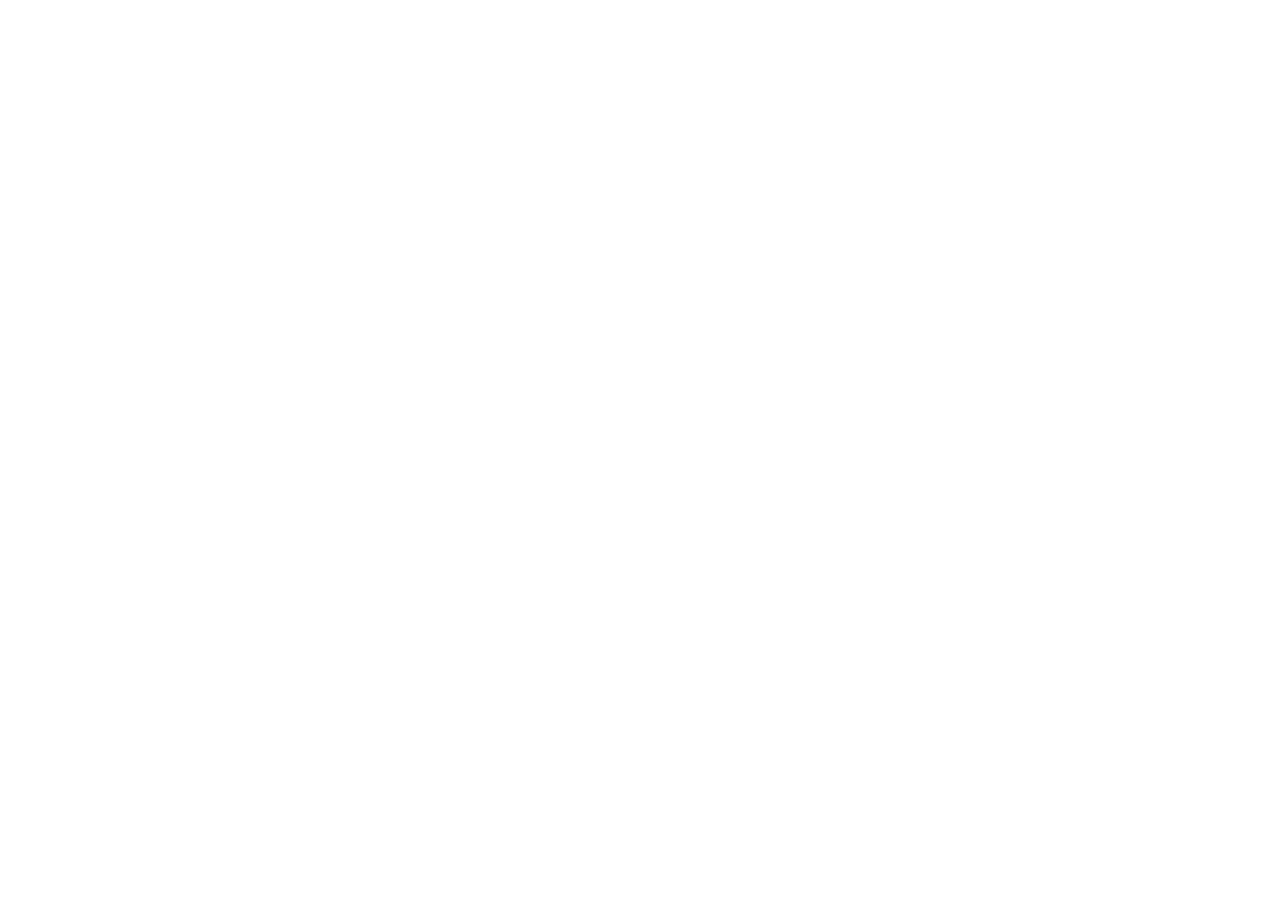
==== solution.html @ 68ec2606 "xd" ====
<!DOCTYPE html>
<html lang="en">

<head>
    <meta charset="UTF-8">
    <meta name="viewport" content="width=device-width, initial-scale=1.0">
    <title>Document</title>
</head>

<body>

</body>

</html>
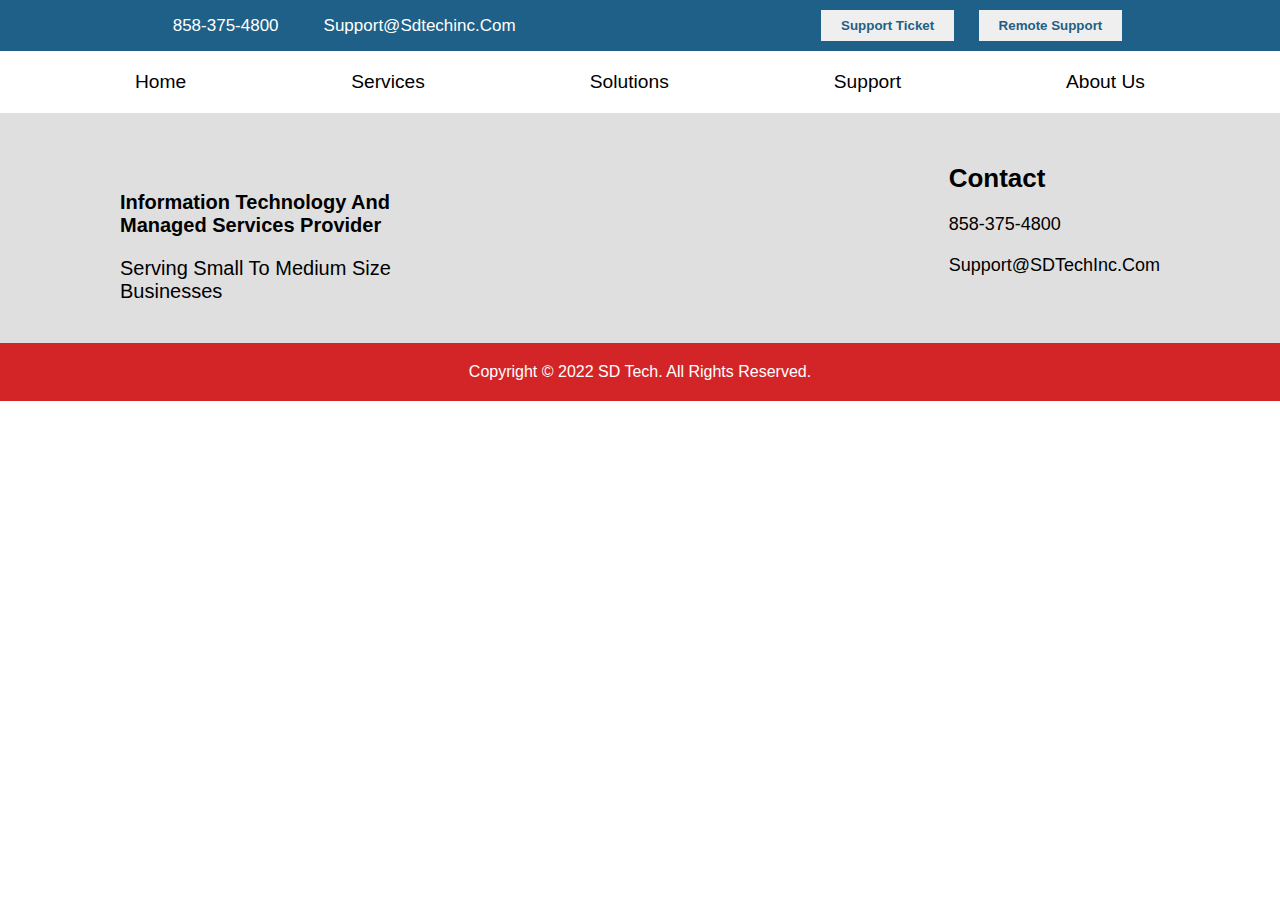
==== commit ca78bcd0: "git config list test" ====
--- a/solution.html
+++ b/solution.html
@@ -2,12 +2,99 @@
 <html lang="en">
 
 <head>
-    <meta charset="UTF-8">
-    <meta name="viewport" content="width=device-width, initial-scale=1.0">
-    <title>Document</title>
+    <meta charset="UTF-8" />
+    <meta name="viewport" content="width=device-width, initial-scale=1.0" />
+    <title>
+        SD Tech | solution
+    </title>
+    <link rel="icon" href="https://sdtechinc.com/wp-content/uploads/2022/01/cropped-sd_tech-logo-fav-icon-32x32.png"
+        sizes="32x32" />
+    <link rel="stylesheet" href="./assets/css/style.css" />
+    <link rel="stylesheet" href="https://cdnjs.cloudflare.com/ajax/libs/font-awesome/6.5.2/css/all.min.css"
+        integrity="sha512-SnH5WK+bZxgPHs44uWIX+LLJAJ9/2PkPKZ5QiAj6Ta86w+fsb2TkcmfRyVX3pBnMFcV7oQPJkl9QevSCWr3W6A=="
+        crossorigin="anonymous" referrerpolicy="no-referrer" />
 </head>
 
 <body>
+    <header>
+        <div class="header-container">
+
+            <div class="header-contact">
+                <div class="number">
+                    <i class="fa-solid fa-phone" style="color: #ffffff" aria-label="Phone"></i>
+                    <a href="tel:858-375-4800">858-375-4800</a>
+                </div>
+                <div class="mail">
+                    <i class="fa-regular fa-envelope" style="color: #ffffff" aria-label="Email"></i>
+                    <a href="mailto:support@sdtechinc.com">support@sdtechinc.com</a>
+                </div>
+            </div>
+
+            <div class="header-support">
+                <button>support ticket</button>
+                <button>remote support</button>
+            </div>
+
+        </div>
+    </header>
+
+    <!-- header section end here  -->
+    <nav>
+        <div class="navbar">
+            <ul class="nav-links">
+                <li><a href="./index.html">home</a></li>
+
+                <li class="hunter">
+                    <a href="">Services</a>
+                    <i class="fas fa-angle-down"></i>
+
+                    <ul class="service-list">
+                        <li><a href="">Managed Services</a></li>
+                        <li><a href="">IT consulting</a></li>
+                        <li><a href="">network security</a></li>
+                        <li><a href="">cloud computing</a></li>
+                    </ul>
+                </li>
+
+                <li><a href="./solution.html">solutions</a></li>
+                <li><a href="./support.html">support</a></li>
+                <li><a href="./about.html">about us</a></li>
+            </ul>
+        </div>
+    </nav>
+
+
+
+    <footer>
+        <div class="footer-container">
+            <div class="left-part">
+                <img src="https://sdtechinc.com/wp-content/uploads/2022/01/footer_logo.png" alt="">
+                <p class="first">Information Technology and
+                    Managed Services Provider</p>
+                <p>Serving small to medium size businesses
+
+                </p>
+            </div>
+            <div class="right-part">
+                <h3>contact</h3>
+                <div>
+
+                    <a href="tel:8583754800">858-375-4800</a>
+                </div>
+                <div>
+
+                    <a href="mailto:Support@SDTechInc.com">Support@SDTechInc.com</a>
+                </div>
+
+            </div>
+        </div>
+        <div class="copy-right">
+            <span>Copyright © 2022 SD Tech. All Rights Reserved.
+
+            </span>
+        </div>
+
+    </footer>
 
 </body>
 
--- a/assets/css/style.css
+++ b/assets/css/style.css
@@ -0,0 +1,784 @@
+* {
+    margin: 0;
+    padding: 0;
+    text-transform: capitalize;
+    box-sizing: border-box;
+    font-family: Arial, Helvetica, sans-serif;
+}
+
+a {
+    text-decoration: none;
+    color: black;
+}
+
+li {
+    list-style: none;
+}
+
+header {
+    background-color: #1e6087;
+    padding: 10px;
+}
+
+.header-container {
+    display: flex;
+    justify-content: space-around;
+    align-items: center;
+}
+
+.header-contact {
+    display: flex;
+    justify-content: center;
+    align-items: center;
+}
+
+.header-contact a {
+    font-size: 17px;
+    color: #ffff;
+}
+
+.header-contact .number,
+.header-contact .mail {
+    margin: 0 20px 0 20px;
+}
+
+.header-contact .number i,
+.header-contact .mail i {
+    margin: 0 5px 0 0;
+}
+
+.header-support button {
+    padding: 8px 20px;
+    color: #1e6087;
+    margin: 0 10px;
+    font-weight: 600;
+    transition: transform 0.4s ease-in;
+    border: none;
+}
+
+.header-support button:hover {
+    cursor: pointer;
+    transform: scale(1.03);
+}
+
+@media only screen and (max-width: 428px) {
+
+    /* header  */
+    header {
+        display: none;
+    }
+
+}
+
+/* nav style start here  */
+.navbar .nav-links {
+    display: flex;
+    justify-content: space-evenly;
+    align-items: center;
+    gap: 10px;
+    position: relative;
+}
+
+.nav-links li {
+    padding: 20px;
+}
+
+.navbar .nav-links li a {
+    font-size: larger;
+    font-weight: 500;
+}
+
+.service-list {
+    display: none;
+    width: 15%;
+    position: absolute;
+    top: 70%;
+    left: 27vw;
+    border-top: 3px solid #1e6087;
+    /* background-color: black; */
+    background-color: #ffff;
+}
+
+.service-list li a {
+    /* color: white; */
+    transition: all 0.5s ease-in-out;
+}
+
+.service-list li :hover {
+    color: #1e6087;
+    padding-left: 10px;
+}
+
+/* .nav-links>li:nth-child(2):hover .service-list {
+    display: block;
+} */
+
+.nav-links .hunter:hover .service-list {
+    display: block;
+}
+
+@media only screen and (max-width: 428px) {
+    .navbar .nav-links {
+        overflow-x: scroll;
+    }
+
+    .nav-links li {
+        font-size: 14px;
+    }
+
+    .nav-links i {
+        display: none;
+    }
+}
+
+/* image with text style s */
+
+.main-banner-container {
+    height: 70vh;
+    background-image: url("https://sdtechinc.com/wp-content/uploads/2022/01/banner-sd.jpg");
+    background-size: cover;
+    background-position: center center;
+    background-repeat: no-repeat;
+    display: flex;
+    justify-content: center;
+    align-items: center;
+}
+
+.main-content {
+    display: flex;
+    justify-content: center;
+    align-items: center;
+    flex-direction: column;
+    gap: 30px;
+}
+
+.main-banner-container .main-content h1 {
+    color: #ffff;
+    font-size: 47px;
+    font-weight: 900;
+    width: 50vw;
+    text-transform: none;
+    text-align: center;
+}
+
+.main-banner-container .main-content h2 {
+    color: #ffff;
+    font-size: 27px;
+    font-weight: 100;
+    letter-spacing: 7px;
+    text-align: center;
+}
+
+.main-banner-container .main-content button {
+    padding: 10px 45px;
+    font-size: 18px;
+    color: #1e6087;
+    transition: all 0.3s ease-in-out;
+}
+
+.main-banner-container .main-content button:hover {
+    color: white;
+    cursor: pointer;
+    background-color: transparent;
+    border: 2px solid white;
+}
+
+@media only screen and (max-width: 428px) {
+    .main-content {
+        gap: 40px;
+    }
+
+    .main-banner-container .main-content h1 {
+        font-size: 27px;
+        font-weight: 700;
+        width: 80vw;
+    }
+
+    .main-banner-container .main-content h2 {
+        font-size: 16px;
+        letter-spacing: 4px;
+        color: #9ca0a9;
+    }
+}
+
+@media only screen and (min-width: 429px) and (max-width: 834px) {
+    .main-banner-container {
+        height: 50vh;
+    }
+
+    .main-content {
+        gap: 40px;
+    }
+
+    .main-banner-container .main-content h1 {
+        font-size: 35px;
+        font-weight: 700;
+        width: 60vw;
+        line-height: 1.2;
+    }
+
+    .main-banner-container .main-content h2 {
+        font-size: 16px;
+        letter-spacing: 8px;
+    }
+}
+
+/* our service start here  */
+.service .our-service h2 {
+    font-size: 45px;
+    font-weight: 800;
+    color: #216e9b;
+    text-align: center;
+    margin: 30px 0;
+}
+
+.our-service .service-type {
+    display: flex;
+    justify-content: space-evenly;
+    align-items: center;
+    margin: 70px 0;
+}
+
+.our-service .service-type .row-1,
+.our-service .service-type .row-2 {
+    display: flex;
+    justify-content: center;
+    align-items: center;
+    flex-direction: column;
+    gap: 15px;
+}
+
+.our-service .service-type .row-1 a,
+.our-service .service-type .row-2 a {
+    font-size: 22px;
+    color: #216e9b;
+    font-weight: 700;
+}
+
+.our-service .service-type .row-1 img,
+.our-service .service-type .row-2 img {
+    height: 4rem;
+}
+
+@media only screen and (max-width: 428px) {
+    .service .our-service h2 {
+        font-size: 25px;
+    }
+
+    .our-service .service-type {
+        flex-direction: column;
+        margin: 0;
+    }
+
+    .our-service .service-type .row-1,
+    .our-service .service-type .row-2 {
+        gap: 20px;
+        margin: 15px 0;
+    }
+
+    .our-service .service-type .row-1 a,
+    .our-service .service-type .row-2 a {
+        font-size: 18px;
+    }
+
+    .our-service .service-type .row-1 img,
+    .our-service .service-type .row-2 img {
+        height: 3.5rem;
+    }
+}
+
+@media only screen and (min-width: 429px) and (max-width: 835px) {
+    .service .our-service h2 {
+        font-size: 35px;
+    }
+
+    .our-service .service-type {
+        flex-wrap: wrap;
+        margin: 0;
+    }
+
+    .our-service .service-type .row-1,
+    .our-service .service-type .row-2 {
+        flex-basis: 36%;
+        margin: 20px 0;
+    }
+
+    .our-service .service-type .row-1 a,
+    .our-service .service-type .row-2 a {
+        font-size: 18px;
+    }
+
+    .our-service .service-type .row-1 img,
+    .our-service .service-type .row-2 img {
+        height: 4rem;
+    }
+}
+
+/* solution for business start here  */
+.solution-business {
+    margin: 100px auto;
+}
+
+.solution-business h2 {
+    font-size: 45px;
+    font-weight: 800;
+    color: #216e9b;
+    text-align: center;
+    margin-bottom: 50px;
+}
+
+.solution-business .solution-flex {
+    display: flex;
+    justify-content: center;
+    align-items: center;
+    gap: 3rem;
+}
+
+.solution-business .solution-flex img {
+    height: 25rem;
+}
+
+.solution-flex .solution-text {
+    width: 35rem;
+}
+
+.solution-flex .solution-text p {
+    font-size: 18px;
+    line-height: 1.5;
+    font-weight: 500;
+    color: #393939;
+    margin: 15px 0;
+}
+
+.solution-flex .solution-text button {
+    color: white;
+    background-color: #d32527;
+    padding: 15px 45px;
+    border: 2px solid #d32527;
+    font-size: 18px;
+    margin: 10px 0;
+    transition: background-color 0.3s ease-in-out;
+}
+
+.solution-flex .solution-text button:hover {
+    background-color: white;
+    color: #d32527;
+    border: 2px solid #d32527;
+    cursor: pointer;
+}
+
+@media only screen and (max-width: 428px) {
+    .solution-business {
+        margin: 50px auto;
+    }
+
+    .solution-business h2 {
+        font-size: 22px;
+    }
+
+    .solution-business .solution-flex {
+        gap: 10px;
+        flex-direction: column;
+    }
+
+    .solution-business .solution-flex img {
+        height: 15rem;
+    }
+
+    .solution-flex .solution-text {
+        width: 90vw;
+        margin: 15px auto;
+    }
+
+    .solution-flex .solution-text p {
+        font-size: 16px;
+        line-height: 1.3;
+        font-weight: 100;
+        margin: 15px 0;
+        text-align: center;
+    }
+
+    .solution-flex .solution-text .btn {
+        text-align: center;
+    }
+
+    .solution-flex .solution-text button {
+        padding: 10px 35px;
+        border: 2px solid #d32527;
+        font-size: 16px;
+    }
+}
+
+@media only screen and (min-width: 439px) and (max-width: 838px) {
+    .solution-business {
+        margin: 50px auto;
+    }
+
+    .solution-business h2 {
+        font-size: 22px;
+    }
+
+    .solution-business .solution-flex {
+        gap: 10px;
+        flex-direction: column;
+    }
+
+    .solution-business .solution-flex img {
+        height: 35rem;
+    }
+
+    .solution-flex .solution-text {
+        width: 70vw;
+        margin: 15px auto;
+    }
+
+    .solution-flex .solution-text p {
+        font-size: 18px;
+        line-height: 1.2;
+        font-weight: 100;
+        margin: 15px 0;
+        text-align: center;
+    }
+
+    .solution-flex .solution-text .btn {
+        text-align: center;
+    }
+
+    .solution-flex .solution-text button {
+        padding: 10px 35px;
+        border: 2px solid #d32527;
+        font-size: 16px;
+    }
+}
+
+/* client testimonal style  */
+.client-testimonial {
+    background-image: url(https://sdtechinc.com/wp-content/uploads/2022/01/client_says.jpg);
+    background-position: center;
+    background-repeat: no-repeat;
+    height: 80vh;
+}
+
+.client-testimonial .client-review {
+    padding: 30px;
+}
+
+.client-testimonial .client-review h3 {
+    font-size: 45px;
+    font-weight: 700;
+    text-align: center;
+    color: white;
+    padding: 30px;
+}
+
+.client-testimonial .client-review p {
+    font-size: 18px;
+    text-align: center;
+    color: white;
+    line-height: 1.6;
+}
+
+.client-testimonial .client-review span {
+    display: block;
+    text-align: center;
+    margin: 10px 0;
+    color: white;
+    font-size: 18px;
+}
+
+.client-testimonial .client-review span:nth-child(1) {
+    font-size: 28px;
+    font-weight: 700;
+}
+
+/* support style start here  */
+.support {
+    padding: 3rem;
+}
+
+.support h3 {
+    font-size: 42px;
+    font-weight: 900;
+    text-align: center;
+    color: #216e9b;
+}
+
+.support .support-type {
+    display: flex;
+    justify-content: space-evenly;
+    align-items: center;
+    margin: 3rem auto;
+}
+
+.support .support-type div {
+    width: 25rem;
+}
+
+.support .support-type div p {
+    font-size: 24px;
+    font-weight: 500;
+    line-height: 1.4;
+    text-align: center;
+}
+
+.support .support-type div .support-a {
+    text-align: center;
+    font-size: 20px;
+    margin: 50px 0;
+}
+
+.support .support-type div .support-a a {
+    color: white;
+    background-color: #d32527;
+    padding: 10px 20px;
+    transition: all 0.3s ease-in-out;
+}
+
+.support .support-type div .support-a a:hover {
+    color: #d32527;
+    background-color: white;
+    border: 2px solid #d32527;
+}
+
+
+@media only screen and (max-width: 428px) {
+    .client-testimonial .client-review {
+        padding: 10px;
+    }
+
+    .client-testimonial {
+
+        height: 100vh;
+    }
+
+    .client-testimonial .client-review h3 {
+        font-size: 25px;
+        padding: 20px 0;
+
+
+    }
+
+    .client-testimonial .client-review p {
+        font-size: 14px;
+        text-align: left;
+
+    }
+
+    .client-testimonial .client-review span {
+        display: block;
+        text-align: center;
+        margin: 10px 0;
+        color: white;
+        font-size: 14px;
+    }
+
+    .client-testimonial .client-review span:nth-child(1) {
+        font-size: 20px;
+        font-weight: 600;
+    }
+
+    /* support  */
+    .support .support-type {
+        flex-direction: column;
+    }
+
+    .support .support-type div p {
+        font-size: 18px;
+    }
+
+}
+
+
+@media only screen and (min-width:429px) and (max-width: 834px) {
+    .support {
+        padding: 1.5rem;
+    }
+
+    .support .support-type div {
+        width: 42vw;
+    }
+
+    .support .support-type div p {
+        font-size: 20px;
+    }
+
+}
+
+.contact-us {
+    background-image: url(https://sdtechinc.com/wp-content/uploads/2022/01/touch.jpg);
+    background-position: center;
+    background-repeat: no-repeat;
+    background-size: cover;
+    height: 90vh;
+}
+
+.contact-us h3 {
+    text-align: center;
+    font-size: 42px;
+    color: white;
+    padding: 30px;
+}
+
+.contact-us .contact-form {
+    display: flex;
+    justify-content: center;
+    align-items: center;
+}
+
+.contact-form form div {
+    margin: 20px 0;
+}
+
+.contact-form form div input,
+.contact-form form div textarea {
+    padding: 15px;
+    width: 35rem;
+    background-color: transparent;
+    border: 2px white solid;
+    outline: none;
+    color: white;
+    caret-color: white;
+
+}
+
+.contact-form form div input::placeholder,
+.contact-form form div textarea::placeholder {
+    color: white;
+}
+
+.contact-form form input[type="submit"] {
+    padding: 10px 50px;
+    background: white;
+    border: none;
+    color: #216e9b;
+    font-size: 18px;
+}
+
+.contact-form form input[type="submit"]:hover {
+    background-color: transparent;
+    color: white;
+    border: 2px solid white;
+    cursor: pointer;
+
+}
+
+@media only screen and (max-width:428px) {
+    .contact-us h3 {
+        font-size: 32px;
+
+    }
+
+    .contact-form form div input,
+    .contact-form form div textarea {
+        padding: 15px;
+        width: 20rem;
+
+
+    }
+
+}
+
+/* out partner style  */
+.our-partner h3 {
+    font-size: 42px;
+    font-weight: 700;
+    color: #216e9b;
+    text-align: center;
+    margin: 20px 0;
+
+}
+
+.our-partner .partner-list {
+    margin: 40px 10px;
+    display: flex;
+    justify-content: space-evenly;
+    align-items: center;
+    gap: 10px;
+}
+
+.our-partner .partner-list .row-1 img {
+    height: 4rem;
+
+}
+
+.our-partner .partner-list .row-1:nth-child(2) img {
+    height: 2rem;
+}
+
+@media only screen and (max-width:428px) {
+    .our-partner .partner-list {
+        flex-direction: column;
+    }
+
+}
+
+@media only screen and (min-width:429px)and (max-width:834px) {
+    .our-partner .partner-list .row-1 img {
+        height: 3rem;
+
+    }
+
+    .our-partner .partner-list .row-1:nth-child(2) img {
+        height: 1.5rem;
+    }
+
+}
+
+
+/* footer style */
+footer .footer-container {
+    background-color: #dfdfdf;
+    display: flex;
+    justify-content: space-between;
+    align-items: flex-start;
+    padding: 40px 120px;
+}
+
+footer .footer-container .left-part img {
+    height: 4rem;
+}
+
+footer .footer-container .left-part p {
+    font-size: 20px;
+    font-weight: 100;
+    width: 20rem;
+
+
+}
+
+footer .footer-container .left-part .first {
+    font-weight: 600;
+    width: 20rem;
+    margin: 20px 0;
+
+}
+
+footer .footer-container .right-part h3 {
+    font-size: 26px;
+    padding: 10px 0;
+}
+
+footer .footer-container .right-part div {
+    padding: 10px 0;
+    font-size: 18px;
+}
+
+footer .copy-right {
+    background-color: #d32527;
+    text-align: center;
+    color: white;
+    font-size: 16px;
+    padding: 20px;
+}
+
+@media only screen and (max-width:428px) {
+    footer .footer-container {
+        flex-direction: column;
+        padding: 40px 20px;
+    }
+
+    footer .footer-container .right-part h3 {
+        font-size: 20px;
+    }
+
+}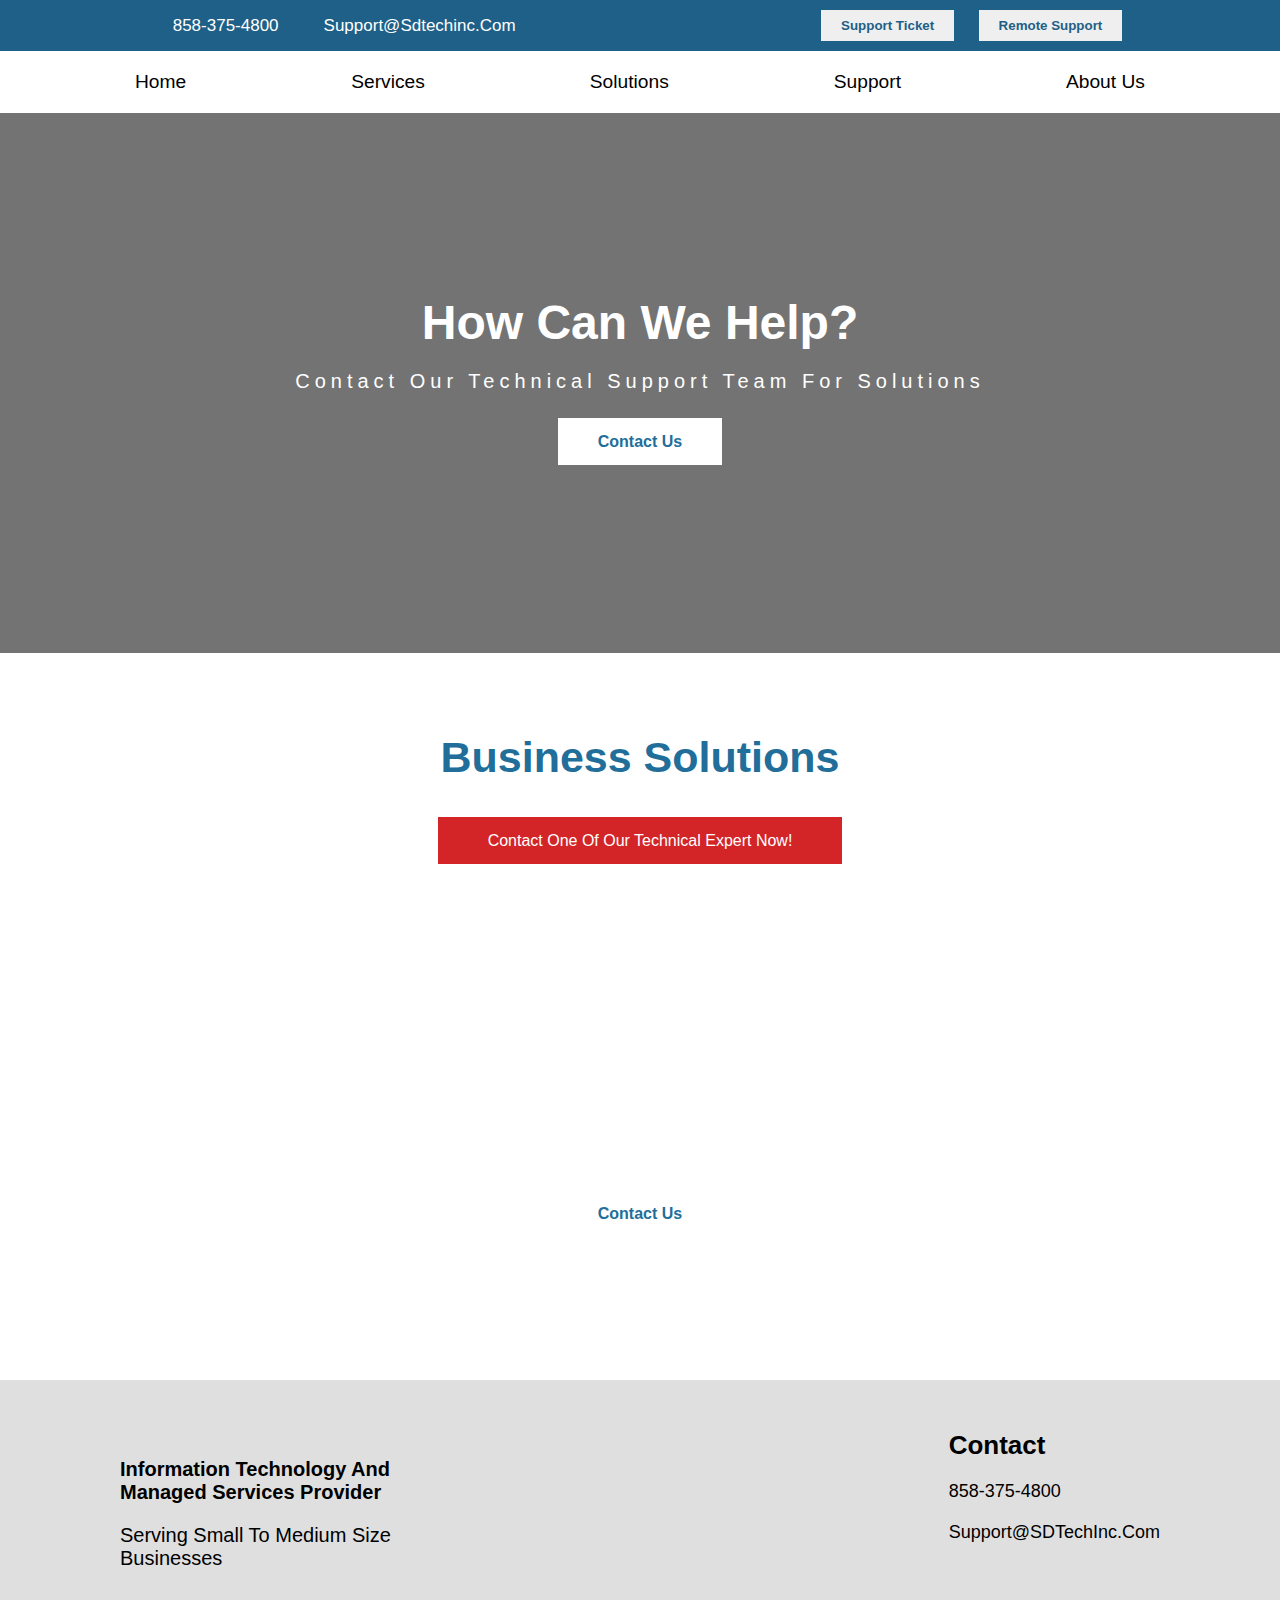
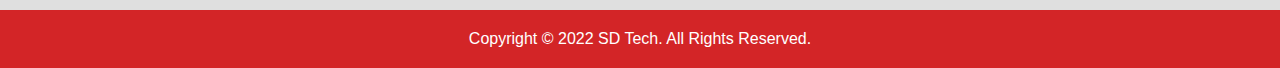
==== commit 92ac05ee: "solution complete" ====
--- a/solution.html
+++ b/solution.html
@@ -10,6 +10,7 @@
     <link rel="icon" href="https://sdtechinc.com/wp-content/uploads/2022/01/cropped-sd_tech-logo-fav-icon-32x32.png"
         sizes="32x32" />
     <link rel="stylesheet" href="./assets/css/style.css" />
+    <link rel="stylesheet" href="./assets/css/about.css">
     <link rel="stylesheet" href="https://cdnjs.cloudflare.com/ajax/libs/font-awesome/6.5.2/css/all.min.css"
         integrity="sha512-SnH5WK+bZxgPHs44uWIX+LLJAJ9/2PkPKZ5QiAj6Ta86w+fsb2TkcmfRyVX3pBnMFcV7oQPJkl9QevSCWr3W6A=="
         crossorigin="anonymous" referrerpolicy="no-referrer" />
@@ -65,6 +66,38 @@
 
 
 
+    <main>
+        <div class="solution-container ">
+            <div class="about-us">
+                <h1>How Can We Help?
+                </h1>
+                <p>Contact our technical support team for solutions</p>
+                <div>
+                    <a href="#">contact us</a>
+                </div>
+            </div>
+        </div>
+
+        <div class="business-solution">
+            <h2>Business Solutions
+            </h2>
+            <a href="">contact one of our technical expert now!</a>
+        </div>
+
+
+
+        <div class="contact-us">
+            <div class="about-us">
+                <h2>Contact One of Our Experts</h2>
+                <p>Serving small to medium size businesses</p>
+                <div>
+                    <a href="#">contact us</a>
+                </div>
+            </div>
+        </div>
+    </main>
+
+
     <footer>
         <div class="footer-container">
             <div class="left-part">
--- a/assets/css/about.css
+++ b/assets/css/about.css
@@ -0,0 +1,261 @@
+* {
+    margin: 0;
+    padding: 0;
+    box-sizing: border-box;
+    text-transform: capitalize;
+}
+
+.about-container {
+    background-image: url(https://sdtechinc.com/wp-content/uploads/2022/01/about-us-banner.jpg);
+    height: 60vh;
+    background-position: center;
+    background-repeat: no-repeat;
+    background-size: cover;
+    display: flex;
+    justify-content: center;
+    align-items: center;
+    background-blend-mode: overlay;
+    background-color: rgba(0, 0, 0, 0.59);
+}
+
+.solution-container .about-us h1,
+.about-container .about-us h1,
+.contact-us .about-us h2 {
+    font-size: 48px;
+    text-align: center;
+    color: white;
+    margin: 20px auto;
+    font-weight: 900;
+}
+
+.solution-container .about-us p,
+.about-container .about-us p,
+.contact-us .about-us p {
+    font-size: 20px;
+    text-align: center;
+    color: white;
+    margin: 20px auto;
+    letter-spacing: 5px;
+}
+
+.solution-container .about-us div,
+.about-container .about-us div,
+.contact-us .about-us div {
+    text-align: center;
+    margin: 40px auto;
+}
+
+.solution-container .about-us a,
+.about-container .about-us div a,
+.contact-us .about-us div a {
+    background-color: white;
+    padding: 15px 40px;
+    color: #216e9b;
+    font-weight: 600;
+}
+
+.contact-us .about-us div a:hover,
+.about-container .about-us div a:hover,
+.solution-container .about-us div a:hover {
+    background-color: transparent;
+    color: white;
+    border: 2px solid white;
+}
+
+
+
+
+/* who we are style  */
+.who-container {
+    margin: 30px;
+}
+
+.who-container .first-info h2 {
+    font-size: 43px;
+    color: #216e9b;
+    text-align: center;
+}
+
+.who-container .first-info p {
+    font-size: 17px;
+    text-align: center;
+    width: 50%;
+    margin: 20px auto;
+    line-height: 1.4;
+}
+
+.who-container .second-info {
+    display: flex;
+    justify-content: center;
+    align-items: flex-start;
+    width: 80vw;
+    margin: 60px auto;
+    gap: 50px;
+}
+
+.who-container .second-info .left h3 {
+    font-size: 28px;
+    color: #216e9b;
+    font-weight: 500;
+    line-height: 1.3;
+}
+
+.who-container .second-info .left p {
+    margin: 20px 0;
+    line-height: 1.8;
+    font-size: 16px;
+}
+
+.who-container .second-info .right img {
+    height: 15rem;
+}
+
+/* contact us image with text  */
+.contact-us {
+    background-image: url("https://sdtechinc.com/wp-content/uploads/2022/01/touch.jpg");
+    height: 50vh;
+    background-position: center;
+    background-repeat: no-repeat;
+    background-size: cover;
+    display: flex;
+    justify-content: center;
+    align-items: center;
+}
+
+.contact-us a:hover {}
+
+
+
+.solution-container {
+    background-image: url(https://sdtechinc.com/wp-content/uploads/2022/01/zaptech-banner.jpg);
+    height: 60vh;
+    background-position: center;
+    background-repeat: no-repeat;
+    background-size: cover;
+    display: flex;
+    justify-content: center;
+    align-items: center;
+    background-blend-mode: overlay;
+    background-color: rgba(0, 0, 0, 0.55);
+}
+
+.business-solution {
+    text-align: center;
+    margin: 80px auto;
+}
+
+.business-solution h2 {
+    text-align: center;
+    font-size: 43px;
+    font-weight: 700;
+    color: #216e9b;
+    margin: 50px auto;
+
+}
+
+.business-solution a {
+    text-align: center;
+    color: white;
+    background-color: #d32527;
+    padding: 15px 50px;
+
+}
+
+.business-solution a:hover {
+    color: #d32527;
+    background-color: white;
+    border: 2px solid #d32527;
+
+
+}
+
+/* media query  */
+@media only screen and (max-width: 428px) {
+
+    /* imag with text responsivness */
+    .contact-us .about-us h2,
+    .about-container .about-us h1,
+    .solution-container .about-us h1 {
+        font-size: 28px;
+        margin: 15px auto;
+        font-weight: 700;
+    }
+
+    .contact-us .about-us p,
+
+    .about-container .about-us p,
+    .solution-container .about-us p {
+        font-size: 16px;
+        text-align: center;
+        color: #9ca0a9;
+        margin: 20px auto;
+    }
+
+    .contact-us .about-us div a,
+
+    .about-container .about-us div a,
+    .solution-container .about-us div a {
+        padding: 10px 30px;
+    }
+
+    /* who we are style  */
+
+    .who-container .first-info h2 {
+        font-size: 28px;
+    }
+
+    .who-container .first-info p {
+        font-size: 16px;
+        text-align: center;
+        width: 90%;
+        line-height: 1.4;
+    }
+
+    .who-container .second-info {
+        flex-direction: column-reverse;
+
+        gap: 30px;
+    }
+
+    .who-container .second-info .left h3 {
+        font-size: 20px;
+    }
+
+    .who-container .second-info .right img {
+        height: 10rem;
+    }
+
+
+    .business-solution {
+        text-align: center;
+        margin: 80px auto;
+    }
+
+    .business-solution h2 {
+        font-size: 28px;
+        margin: 40px auto;
+
+    }
+
+    .business-solution a {
+
+        padding: 15px 40px;
+
+    }
+}
+
+@media only screen and (min-width: 429px) and (max-width: 838px) {
+    .who-container .first-info p {
+        width: 80%;
+    }
+
+    .who-container .second-info {
+        flex-direction: column-reverse;
+        align-items: center;
+        width: 80vw;
+    }
+
+    .who-container .second-info .right img {
+        height: 20rem;
+    }
+}